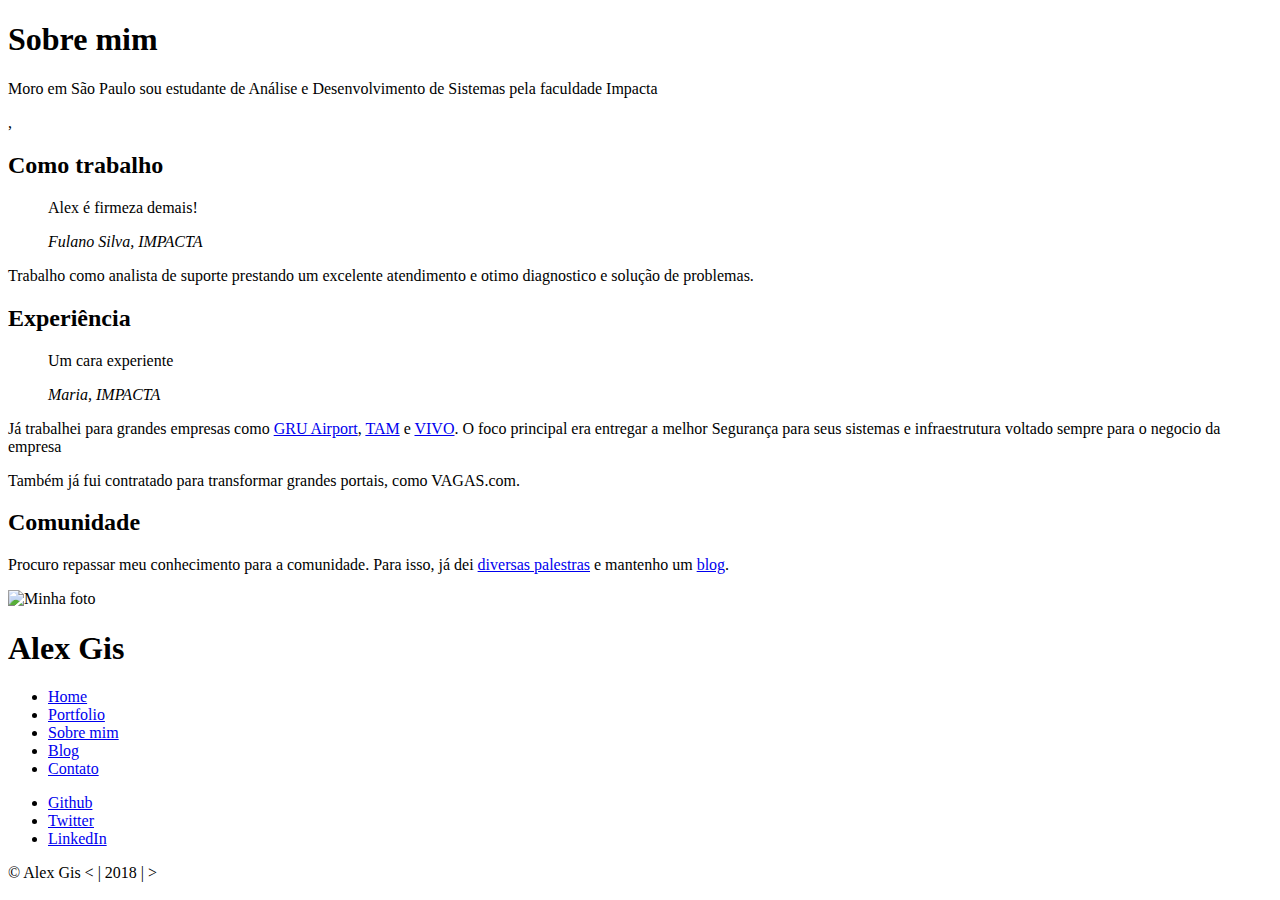
==== index.html @ dedadf25 "Commit" ====
<!DOCTYPE html>
<html>
<head>
    <meta charset="utf-8">
    <title>Alex Gis</title>
    <link rel="icon" href="imagens/favicon.png">
    <link rel="stylesheet" href="css/reset.css">
    <link rel="stylesheet" href="css/site.css">
    <link rel="stylesheet" href="css/bio.css">
    <link rel="stylesheet" href="http://fonts.googleapis.com/css?family=Crimson+Text:400,400italic,600">
    <link rel="stylesheet" href="http://fonts.googleapis.com/css?family=Open+Sans+Condensed:700">
</head>
<body>
    <main>
        <h1 class="titulo-principal">Sobre mim</h1>
        <div class="container">
            <p>Moro em São Paulo sou estudante de Análise e Desenvolvimento de Sistemas pela faculdade Impacta
            <p></strong>, </p>
            <h2 class="subtitulo-texto">Como trabalho</h2>
            <blockquote class="citacao-bio fiat">
                <p>Alex é firmeza demais! </p>
                <cite>Fulano Silva, IMPACTA</cite>
            </blockquote>
            <p>Trabalho como analista de suporte prestando um excelente atendimento e otimo diagnostico e solução de problemas.</p>
            <h2 class="subtitulo-texto">Experiência</h2>
            <blockquote class="citacao-bio petrobras">
                <p>Um cara experiente</p>
                <cite> Maria, IMPACTA</cite>
            </blockquote>
            <p>Já trabalhei para grandes empresas como <a href="http://www.gru.com.br">GRU Airport</a>, <a href="http://www.tam.com.br">TAM</a> e <a href="http://www.vivo.com.br">VIVO</a>. O foco principal era entregar a melhor Segurança para seus sistemas e infraestrutura voltado sempre para o negocio da empresa<p>Também já fui contratado para transformar grandes portais, como VAGAS.com.</p>
            <h2 class="subtitulo-texto">Comunidade</h2>
            <p>Procuro repassar meu conhecimento para a comunidade. Para isso, já dei <a href="portfolio.html">diversas palestras</a> e mantenho um <a href="blog.html">blog</a>.</p>
        </div>
    </main>
    <img src="imagens/eu.jpg" alt="Minha foto" class="minha-foto">
    <aside class="navegacao-site">
        <h1>Alex Gis</h1>
        <nav>
            <ul>
                <li><a href="index.html">Home</a></li>
                <li><a href="portfolio.html">Portfolio</a></li>
                <li><a href="bio.html">Sobre mim</a></li>
                <li><a href="blog.html">Blog</a></li>
                <li><a href="contato.html">Contato</a></li>
            </ul>
        </nav>
        <ul class="icones-redes-sociais">
            <li>
                <a href="https://github.com/edsonbenites" class="github">
                    Github
                </a>
            </li>
            <li>
                <a href="https://twitter.com/edsonbenites" class="twitter">
                    Twitter
                </a>
            </li>
            <li>
                <a href="https://www.linkedin.com/in/edson-benites-silva-mba-10122612/" class="linkedin">
                    LinkedIn
                </a>
            </li>
        </ul>
    </aside>
    <footer class="rodape-pagina">
        &copy; Alex Gis < | 2018 | >
    </footer>
</body>
</html>
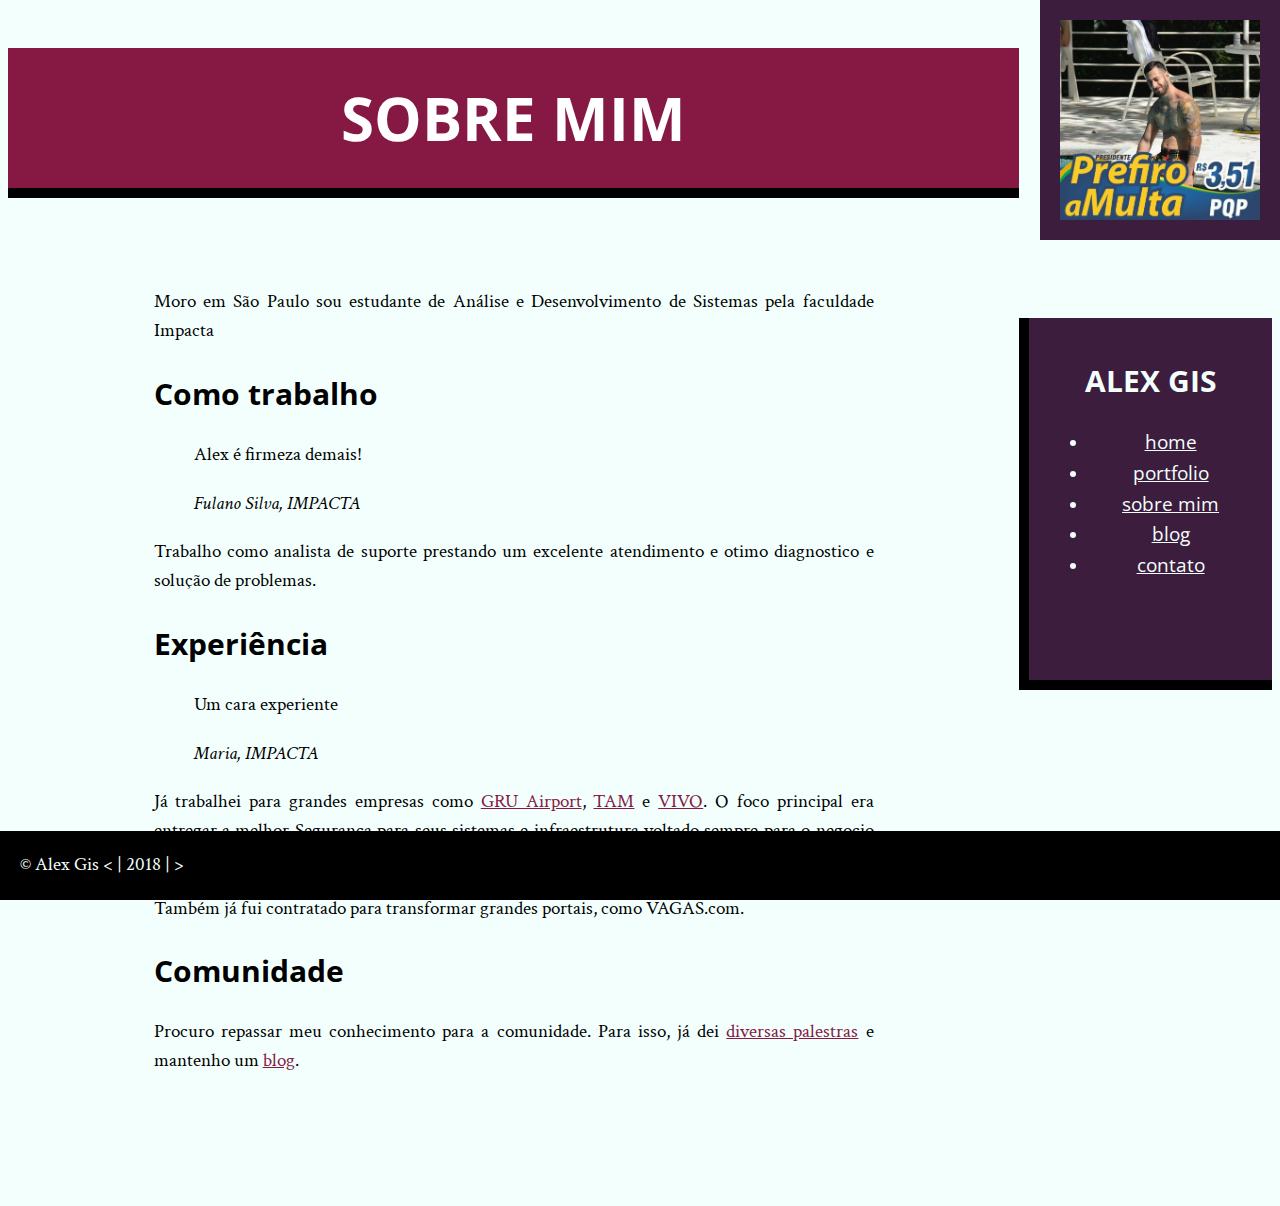
==== commit 0c9acd8e: "Comit" ====
--- a/index.html
+++ b/index.html
@@ -14,8 +14,7 @@
     <main>
         <h1 class="titulo-principal">Sobre mim</h1>
         <div class="container">
-            <p>Moro em São Paulo sou estudante de Análise e Desenvolvimento de Sistemas pela faculdade Impacta
-            <p></strong>, </p>
+            <p>Moro em São Paulo sou estudante de Análise e Desenvolvimento de Sistemas pela faculdade Impacta</p>
             <h2 class="subtitulo-texto">Como trabalho</h2>
             <blockquote class="citacao-bio fiat">
                 <p>Alex é firmeza demais! </p>
--- a/css/site.css
+++ b/css/site.css
@@ -0,0 +1,137 @@
+body {
+    font-family: "Crimson Text", "Times New Roman", serif;
+    background-color: #F2FFFC;
+    font-size: 120%;
+    line-height: 1.5;
+}
+
+h1,
+h2 {
+    font-family: "Open Sans Condensed", "Arial", sans-serif;
+}
+
+h1 {
+    text-transform: uppercase;
+}
+
+.titulo-principal {
+    font-size: 60px;;
+    text-align: center;
+    background-color: #851944;
+    color: #FFF;
+    padding: 25px;
+    border-bottom: 10px solid #000;
+}
+
+.subtitulo-texto {
+    font-size: 30px;
+    clear: both;
+}
+
+main a {
+    color: #851944;
+}
+
+p {
+    text-align: justify;
+    margin: 20px 0;
+}
+
+.minha-foto,
+.navegacao-site {
+    text-align: center;
+    background-color: #3C1D3D;
+    color: #F2FFFC;
+    padding: 20px;
+}
+
+.navegacao-site a {
+    color: inherit;
+    font-family: "Open Sans Condensed", "Arial", sans-serif;
+    text-transform: lowercase;
+}
+
+.navegacao-site h1 {
+    font-size: 30px;
+    margin-bottom: 25px;
+}
+
+.rodape-pagina {
+    background-color: #000;
+    color: #F2FFFC;
+    padding: 20px;
+    clear: both;
+    position: fixed;
+    bottom: 0;
+    left: 0;
+    width: 100%;
+    box-sizing: border-box;
+    background-image: url(../imagens/eu-ico-small.png);
+    background-position: 99% center;
+    background-repeat: no-repeat;
+}
+
+.container {
+    width: 720px;
+    margin-left: auto;
+    margin-right: auto;
+    padding: 30px 0;
+}
+
+strong {
+    font-weight: bold;
+}
+
+em {
+    font-style: italic;
+}
+
+.icones-redes-sociais li {
+    display: inline-block;
+}
+
+.icones-redes-sociais a {
+    width: 40px;
+    height: 40px;
+    display: block;
+    text-indent: -99999px;
+}
+
+.github {
+    background-image: url(../imagens/github.png);
+}
+
+.twitter {
+    background-image: url(../imagens/twitter.png);
+}
+
+.linkedin {
+    background-image: url(../imagens/linkedin.png);
+}
+
+main {
+    width: 80%;
+    float: left;
+    padding-bottom: 80px;
+}
+
+.navegacao-site {
+    border-left: 10px solid black;
+    border-bottom: 10px solid black;
+    box-sizing: border-box;
+}
+
+.navegacao-site {
+    width: 20%;
+    float: right;
+    position: relative;
+    top: 310px;
+}
+
+.minha-foto {
+    position: absolute;
+    top: 0;
+    right: 0;
+    width: 200px;
+    height: 200px;
+}
